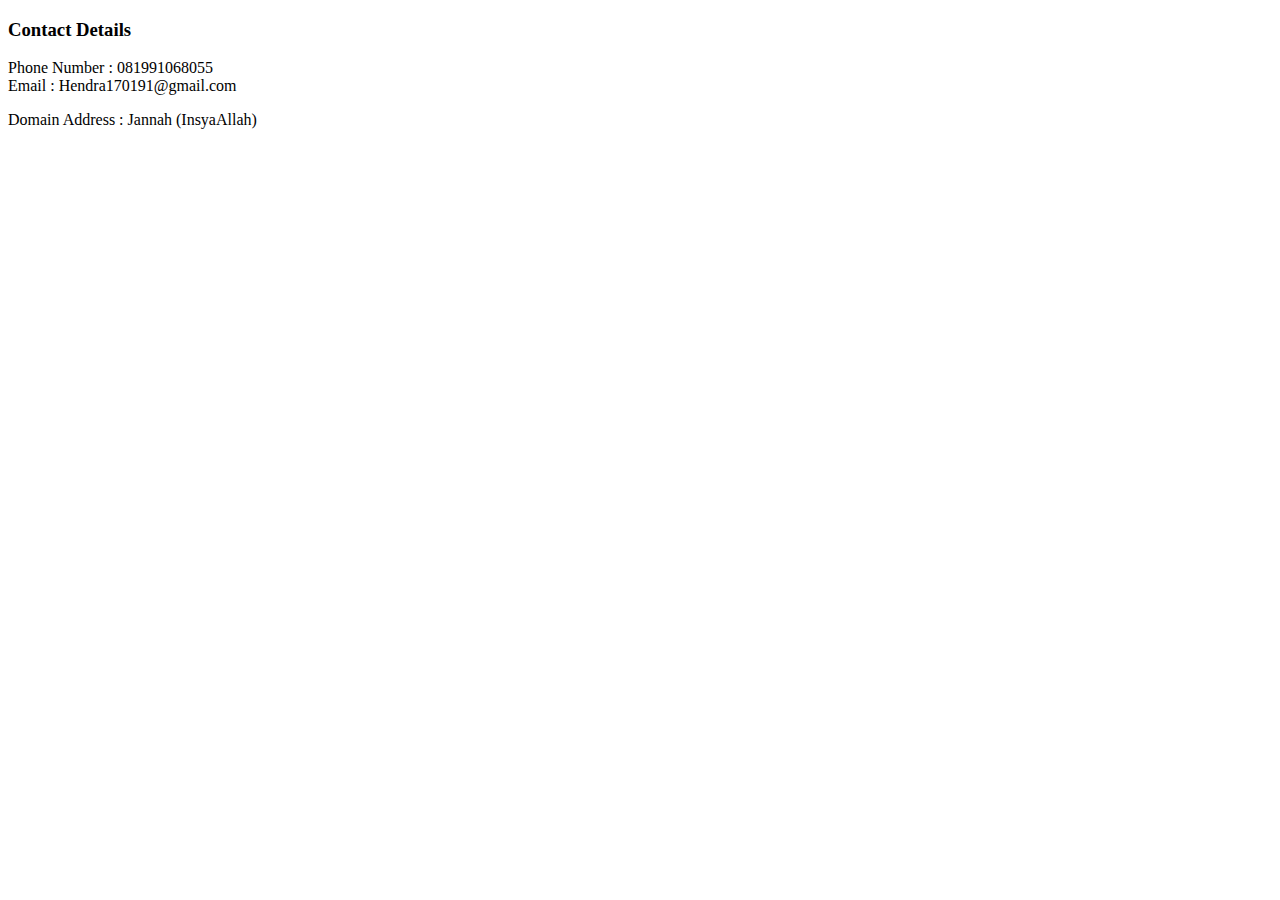
==== contact.html @ 61f1f4de "add Hendra Satria Putra cv website" ====
<!DOCTYPE html>
<html lang="en" dir="ltr">
  <head>
    <meta charset="utf-8">
    <title>Contact Details</title>
    <link rel="stylesheet" href="css/style.css">
  </head>
  <body>
    <h3>Contact Details</h3>
    <li>Phone Number  : 081991068055</li>
    <li>Email         : Hendra170191@gmail.com</li>
    <p>Domain Address : Jannah (InsyaAllah)</p>
  </body>
</html>
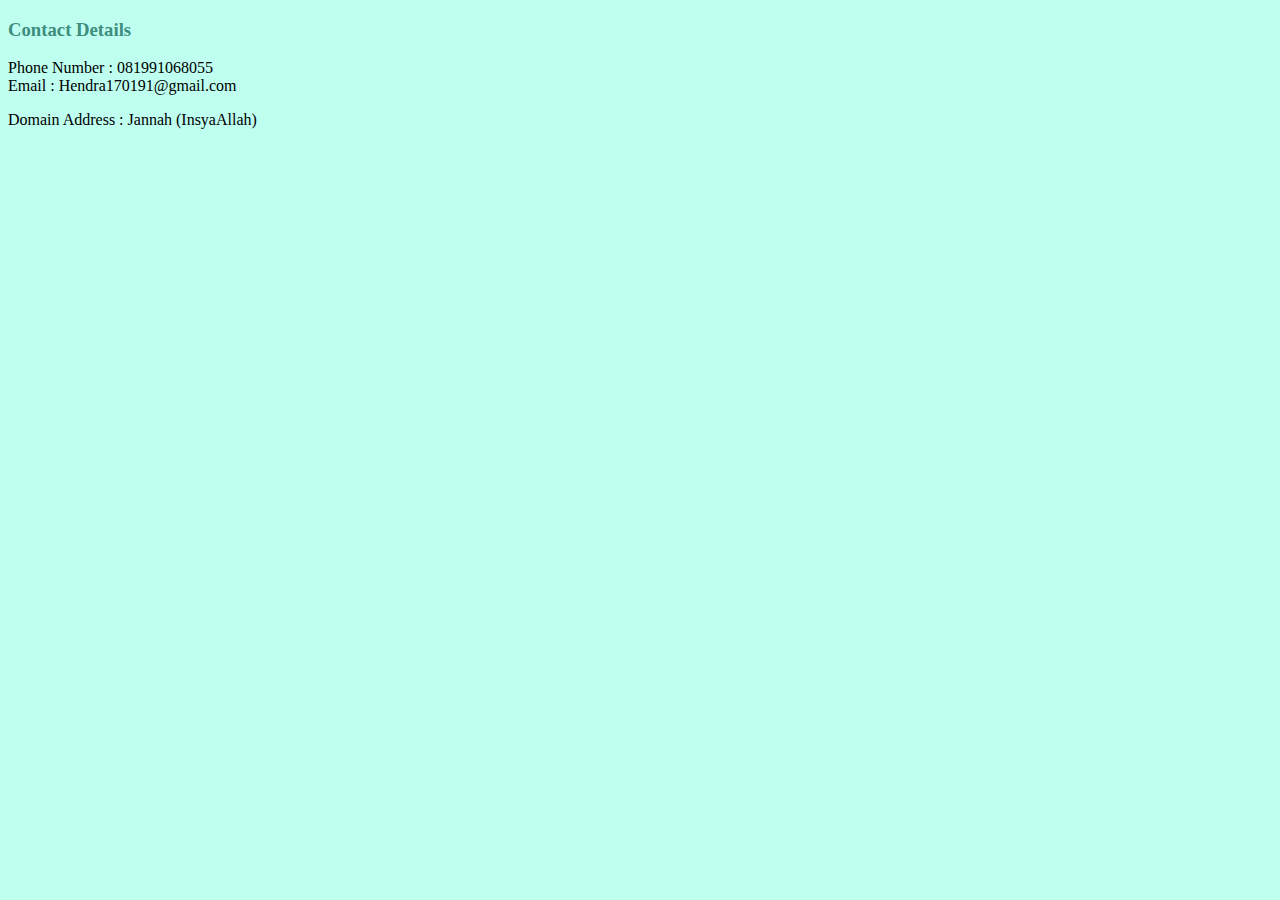
==== commit e9356927: "Update contact.html" ====
--- a/contact.html
+++ b/contact.html
@@ -3,7 +3,7 @@
   <head>
     <meta charset="utf-8">
     <title>Contact Details</title>
-    <link rel="stylesheet" href="css/style.css">
+    <link rel="stylesheet" href="CSS/style.css">
   </head>
   <body>
     <h3>Contact Details</h3>
--- a/CSS/style.css
+++ b/CSS/style.css
@@ -0,0 +1,21 @@
+body {
+  background-color: #BFFFF0;
+}
+
+hr {
+  border-style: none;
+  border-top-style: dotted;
+  border-color: grey;
+  border-width: 10px;
+  width: 10%;
+}
+
+h1 {
+  color: #FF7272;
+}
+h2 {
+   color: #FF9F45;
+  }
+h3 {
+  color: #3E8E7E;
+}
